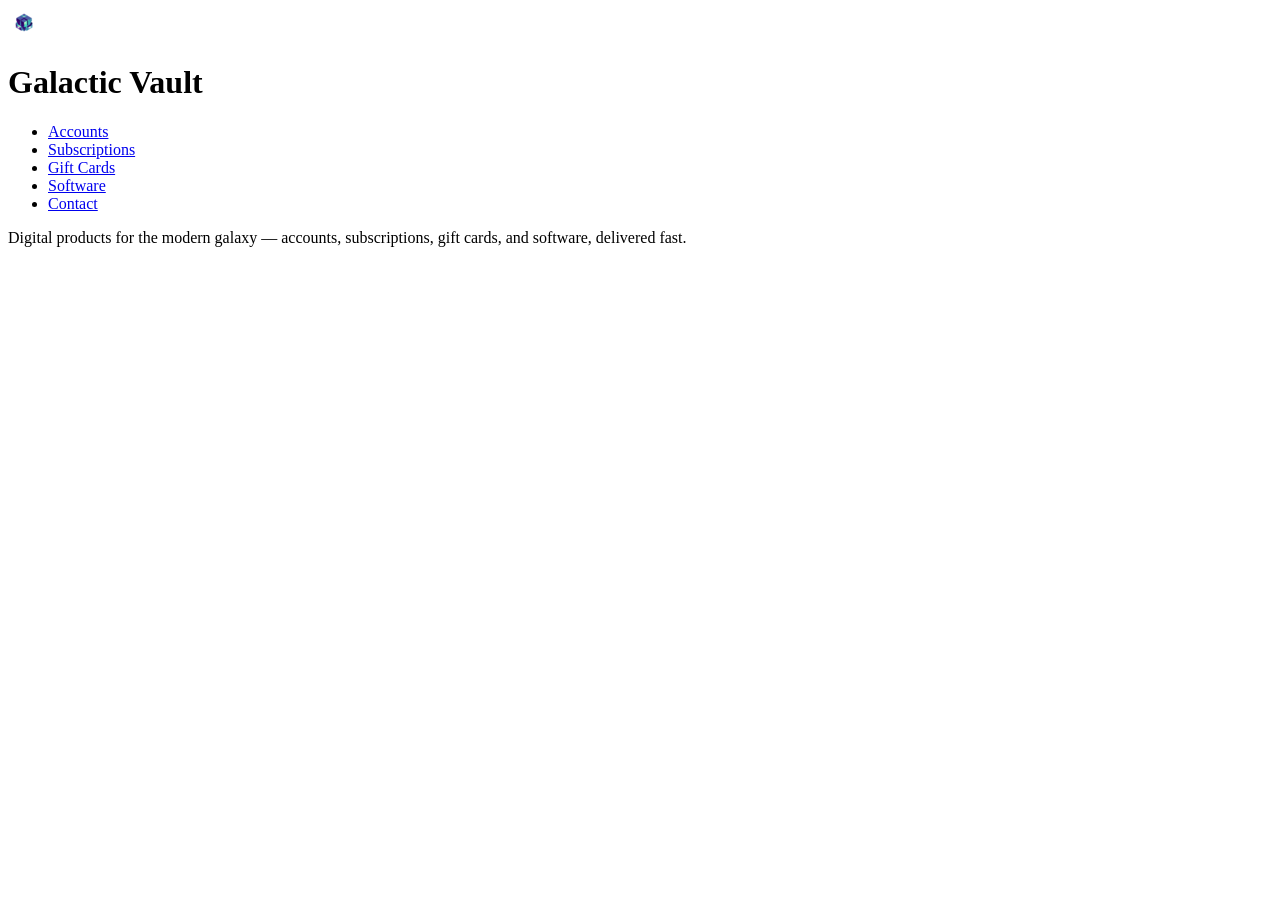
==== index.html @ 60ae2c47 "Add files via upload" ====
<!DOCTYPE html>
<html lang="en">
<head>
    <meta charset="UTF-8">
    <meta name="viewport" content="width=device-width, initial-scale=1.0">
    <title>Galactic Vault</title>
</head>
<body>
    <header>
        <a href="index.html">
            <img src="images/logo-icon.png" alt="Galactic Vault logo">
        </a>
        <h1>Galactic Vault</h1>
        <nav>
          <ul>
            <li><a href="accounts.html">Accounts</a></li>
            <li><a href="subscriptions.html">Subscriptions</a></li>
            <li><a href="giftcards.html">Gift Cards</a></li>
            <li><a href="software.html">Software</a></li>
            <li><a href="contact.html">Contact</a></li>
          </ul>
        </nav>
    </header>

    <p>Digital products for the modern galaxy — accounts, subscriptions, gift cards, and software, delivered fast.</p>

</body>
</html>
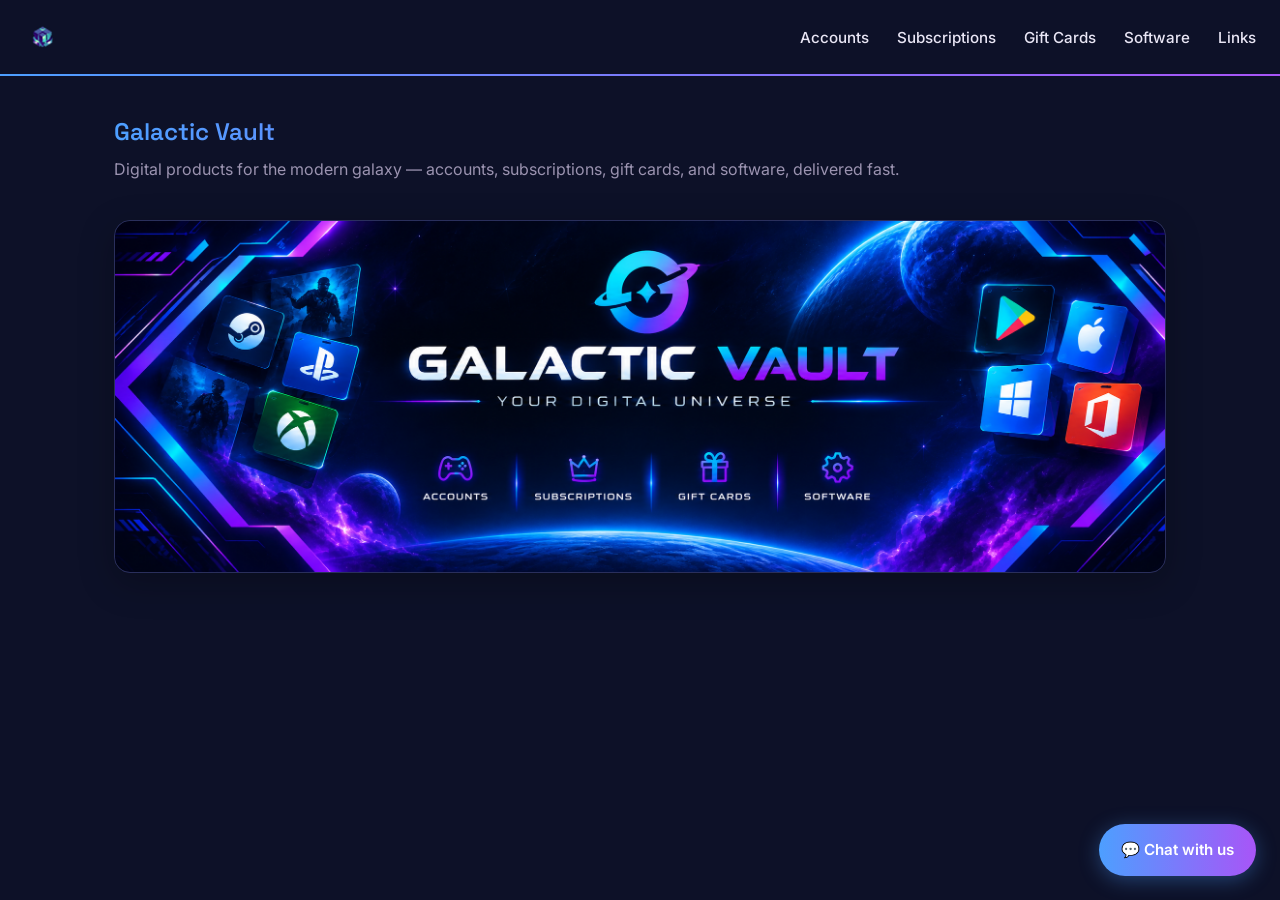
==== commit 061bbc0a: "Add files via upload" ====
--- a/index.html
+++ b/index.html
@@ -1,28 +1,72 @@
 <!DOCTYPE html>
 <html lang="en">
+
 <head>
     <meta charset="UTF-8">
     <meta name="viewport" content="width=device-width, initial-scale=1.0">
     <title>Galactic Vault</title>
+    <link rel="stylesheet" href="styles.css">
 </head>
+
 <body>
-    <header>
-        <a href="index.html">
-            <img src="images/logo-icon.png" alt="Galactic Vault logo">
-        </a>
-        <h1>Galactic Vault</h1>
-        <nav>
-          <ul>
-            <li><a href="accounts.html">Accounts</a></li>
-            <li><a href="subscriptions.html">Subscriptions</a></li>
-            <li><a href="giftcards.html">Gift Cards</a></li>
-            <li><a href="software.html">Software</a></li>
-            <li><a href="contact.html">Contact</a></li>
-          </ul>
-        </nav>
-    </header>
 
-    <p>Digital products for the modern galaxy — accounts, subscriptions, gift cards, and software, delivered fast.</p>
+  <header>
+
+    <a href="index.html">
+      <img
+        src="images/logo-icon.png"
+        alt="Galactic Vault logo"
+      >
+    </a>
+
+    <nav>
+      <ul>
+        <li><a href="accounts.html">Accounts</a></li>
+        <li><a href="subscriptions.html">Subscriptions</a></li>
+        <li><a href="giftcards.html">Gift Cards</a></li>
+        <li><a href="software.html">Software</a></li>
+        <li><a href="links.html">Links</a></li>
+      </ul>
+    </nav>
+
+  </header>
+
+
+  <main class="container home-page">
+
+    <section class="home-intro">
+
+      <h1 class="gradient-text">
+        Galactic Vault
+      </h1>
+
+      <p>
+        Digital products for the modern galaxy —
+        accounts, subscriptions, gift cards,
+        and software, delivered fast.
+      </p>
+
+    </section>
+
+
+    <section class="home-banner">
+      <img
+        src="images/home-banner.png"
+        alt="Galactic Vault digital products"
+      >
+    </section>
+
+  </main>
+
+
+  <a
+    href="https://wa.me/213792556748"
+    class="floating-contact"
+    target="_blank"
+    rel="noopener noreferrer"
+  >
+    💬 Chat with us
+  </a>
 
 </body>
 </html>
--- a/styles.css
+++ b/styles.css
@@ -0,0 +1,1112 @@
+/* =========================================================
+   GALACTIC VAULT
+   Main Stylesheet
+========================================================= */
+
+
+/* ---------- Fonts ---------- */
+
+@import url('https://fonts.googleapis.com/css2?family=Space+Grotesk:wght@500;600;700&family=Inter:wght@400;500;600&display=swap');
+
+
+/* =========================================================
+   VARIABLES
+========================================================= */
+
+:root {
+  --bg: #0d1128;
+  --surface: #171b3a;
+  --surface-hover: #1c2145;
+  --surface-border: #2a2f5c;
+
+  --blue: #4d9fff;
+  --purple: #a855f7;
+
+  --text: #e9e6f5;
+  --text-muted: #9b93b0;
+
+  --input-bg: #111631;
+
+  --radius: 14px;
+}
+
+
+/* =========================================================
+   RESET
+========================================================= */
+
+* {
+  margin: 0;
+  padding: 0;
+  box-sizing: border-box;
+}
+
+
+/* =========================================================
+   BODY
+========================================================= */
+
+body {
+  min-height: 100vh;
+  background-color: var(--bg);
+  color: var(--text);
+  font-family: 'Inter', sans-serif;
+  line-height: 1.6;
+}
+
+
+/* =========================================================
+   HEADINGS
+========================================================= */
+
+h1,
+h2,
+h3 {
+  font-family: 'Space Grotesk', sans-serif;
+  font-weight: 600;
+  line-height: 1.2;
+}
+
+
+/* =========================================================
+   LINKS
+========================================================= */
+
+a {
+  color: var(--blue);
+  text-decoration: none;
+  transition: color 0.2s ease;
+}
+
+a:hover {
+  color: var(--purple);
+}
+
+
+/* =========================================================
+   HEADER
+========================================================= */
+
+header {
+  position: relative;
+
+  display: flex;
+  align-items: center;
+  justify-content: space-between;
+
+  padding: 20px 24px;
+}
+
+header::after {
+  content: "";
+
+  position: absolute;
+  left: 0;
+  right: 0;
+  bottom: 0;
+
+  height: 2px;
+
+  background: linear-gradient(
+    90deg,
+    var(--blue),
+    var(--purple)
+  );
+}
+
+header > a {
+  display: flex;
+  align-items: center;
+}
+
+header img {
+  display: block;
+  width: auto;
+  height: 36px;
+}
+
+
+/* ---------- Navigation ---------- */
+
+header nav ul {
+  display: flex;
+  align-items: center;
+
+  gap: 28px;
+
+  list-style: none;
+}
+
+header nav a {
+  color: var(--text);
+
+  font-size: 0.95rem;
+  font-weight: 500;
+
+  white-space: nowrap;
+}
+
+header nav a:hover {
+  color: var(--blue);
+}
+
+
+/* =========================================================
+   GENERAL CONTAINER
+========================================================= */
+
+.container {
+  width: 100%;
+  max-width: 1100px;
+
+  margin: 0 auto;
+
+  padding: 42px 24px 120px;
+}
+
+.container > h1 {
+  margin-bottom: 8px;
+
+  font-size: 2.4rem;
+}
+
+.container > p {
+  margin-bottom: 18px;
+
+  color: var(--text-muted);
+  font-size: 1rem;
+}
+
+
+/* =========================================================
+   GRADIENT TEXT
+========================================================= */
+
+.gradient-text {
+  background: linear-gradient(
+    90deg,
+    var(--blue),
+    var(--purple)
+  );
+
+  -webkit-background-clip: text;
+  background-clip: text;
+
+  color: transparent;
+}
+
+
+/* =========================================================
+   INSTRUCTIONS
+========================================================= */
+
+.container > ol {
+  margin: 0 0 28px 22px;
+
+  color: var(--text-muted);
+}
+
+.container > ol li {
+  margin-bottom: 5px;
+  padding-left: 4px;
+}
+
+
+/* =========================================================
+   SMALL NOTES
+========================================================= */
+
+.container > p small {
+  color: var(--text-muted);
+  font-size: 0.82rem;
+}
+
+
+/* =========================================================
+   PRODUCT FORM
+========================================================= */
+
+.product-form {
+  width: 100%;
+}
+
+
+/* =========================================================
+   PRODUCT GRID
+========================================================= */
+
+.product-grid {
+  display: grid;
+
+  width: 100%;
+
+  margin: 0 auto 32px;
+
+  gap: 18px;
+}
+
+
+/* =========================================================
+   PRODUCT OPTION
+========================================================= */
+
+.product-option {
+  min-width: 0;
+}
+
+
+/* ---------- Hide radio buttons ---------- */
+
+.product-option input[type="radio"] {
+  position: absolute;
+
+  width: 1px;
+  height: 1px;
+
+  opacity: 0;
+
+  pointer-events: none;
+}
+
+
+/* =========================================================
+   PRODUCT CARD
+========================================================= */
+
+.product-option label {
+  display: block;
+
+  width: 100%;
+
+  margin: 0;
+  padding: 0;
+
+  overflow: hidden;
+
+  background: var(--surface);
+
+  border: 2px solid var(--surface-border);
+  border-radius: var(--radius);
+
+  cursor: pointer;
+
+  transition:
+    transform 0.2s ease,
+    border-color 0.2s ease,
+    box-shadow 0.2s ease;
+}
+
+.product-option label:hover {
+  transform: translateY(-3px);
+
+  border-color: rgba(77, 159, 255, 0.65);
+
+  box-shadow:
+    0 10px 28px rgba(0, 0, 0, 0.25);
+}
+
+
+/* =========================================================
+   SELECTED PRODUCT
+========================================================= */
+
+.product-option input[type="radio"]:checked + label {
+  border-color: var(--blue);
+
+  box-shadow:
+    0 0 0 2px rgba(77, 159, 255, 0.12),
+    0 10px 30px rgba(77, 159, 255, 0.15);
+}
+
+
+/* =========================================================
+   PRODUCT IMAGES
+========================================================= */
+
+.product-option label img {
+  display: block;
+
+  width: 100%;
+  height: auto;
+
+  margin: 0;
+}
+
+
+/* =========================================================
+   ACCOUNTS
+========================================================= */
+
+.accounts-grid {
+  grid-template-columns: repeat(2, minmax(0, 1fr));
+
+  max-width: 1000px;
+}
+
+.accounts-grid .product-option label {
+  border-radius: 14px;
+}
+
+
+/*
+   Steam and Epic banners already have their own
+   wide proportions.
+
+   DO NOT force an aspect ratio here.
+*/
+
+.accounts-grid .product-option img {
+  width: 100%;
+  height: auto;
+
+  object-fit: contain;
+}
+
+
+/* =========================================================
+   SUBSCRIPTIONS
+========================================================= */
+
+.subscription-grid {
+  grid-template-columns: repeat(3, minmax(0, 1fr));
+
+  max-width: 1000px;
+}
+
+.subscription-grid .product-option img {
+  width: 100%;
+
+  aspect-ratio: 800 / 532;
+
+  object-fit: cover;
+}
+
+
+/* =========================================================
+   GIFT CARDS
+========================================================= */
+
+/*
+   Gift cards are intentionally PORTRAIT.
+
+   They do NOT use the subscription landscape ratio.
+*/
+
+.giftcard-grid {
+  grid-template-columns: repeat(5, minmax(0, 1fr));
+
+  max-width: 1000px;
+
+  align-items: start;
+  justify-content: center;
+}
+
+.giftcard-grid .product-option {
+  display: flex;
+  justify-content: center;
+}
+
+.giftcard-grid .product-option label {
+  width: 100%;
+  max-width: 170px;
+
+  border-radius: 14px;
+
+  background: #111631;
+}
+
+
+/*
+   Preserve the real portrait proportions
+   of the gift card images.
+*/
+
+.giftcard-grid .product-option img {
+  display: block;
+
+  width: 100%;
+  height: auto;
+
+  aspect-ratio: 750 / 1050;
+
+  object-fit: cover;
+}
+
+
+/* ---------- Gift card hover ---------- */
+
+.giftcard-grid .product-option label:hover {
+  transform: translateY(-4px);
+
+  border-color: rgba(77, 159, 255, 0.7);
+
+  box-shadow:
+    0 12px 28px rgba(0, 0, 0, 0.3);
+}
+
+
+/* ---------- Selected gift card ---------- */
+
+.giftcard-grid
+.product-option
+input[type="radio"]:checked
++ label {
+  border-color: var(--blue);
+
+  box-shadow:
+    0 0 0 2px rgba(77, 159, 255, 0.12),
+    0 12px 30px rgba(77, 159, 255, 0.18);
+}
+
+
+/* =========================================================
+   SOFTWARE
+========================================================= */
+
+.software-grid {
+  grid-template-columns: repeat(2, minmax(0, 1fr));
+
+  max-width: 700px;
+}
+
+.software-grid .product-option img {
+  width: 100%;
+  height: auto;
+
+  object-fit: contain;
+}
+
+
+/* =========================================================
+   FORM FIELDS
+========================================================= */
+
+.form-fields {
+  width: 100%;
+  max-width: 700px;
+
+  margin: 0 auto;
+
+  display: flex;
+  flex-direction: column;
+
+  gap: 9px;
+}
+
+
+/* ---------- Labels ---------- */
+
+.form-fields > label {
+  margin-top: 10px;
+
+  color: var(--text);
+
+  font-size: 0.88rem;
+  font-weight: 500;
+}
+
+
+/* =========================================================
+   SELECT / INPUT / TEXTAREA
+========================================================= */
+
+.form-fields select,
+.form-fields input[type="number"],
+.form-fields input[type="email"],
+.form-fields textarea {
+  width: 100%;
+
+  min-height: 46px;
+
+  padding: 12px 14px;
+
+  background: var(--input-bg);
+
+  border: 1px solid var(--surface-border);
+  border-radius: 10px;
+
+  outline: none;
+
+  color: var(--text);
+
+  font-family: 'Inter', sans-serif;
+  font-size: 0.9rem;
+
+  transition:
+    border-color 0.2s ease,
+    box-shadow 0.2s ease,
+    background-color 0.2s ease;
+}
+
+.form-fields select {
+  cursor: pointer;
+}
+
+.form-fields select:focus,
+.form-fields input[type="number"]:focus,
+.form-fields input[type="email"]:focus,
+.form-fields textarea:focus {
+  background: #141a3b;
+
+  border-color: var(--blue);
+
+  box-shadow:
+    0 0 0 3px rgba(77, 159, 255, 0.1);
+}
+
+.form-fields input::placeholder,
+.form-fields textarea::placeholder {
+  color: #68627e;
+}
+
+
+/* ---------- Textarea ---------- */
+
+.form-fields textarea {
+  min-height: 110px;
+
+  resize: vertical;
+}
+
+
+/* =========================================================
+   FORM NOTES
+========================================================= */
+
+.form-fields p {
+  margin: 4px 0;
+
+  color: var(--text-muted);
+
+  font-size: 0.84rem;
+}
+
+.form-fields p small {
+  color: var(--text-muted);
+
+  font-size: 0.82rem;
+}
+
+
+/* =========================================================
+   SUBMIT BUTTON
+========================================================= */
+
+.form-fields button {
+  width: 100%;
+
+  min-height: 48px;
+
+  margin-top: 14px;
+  padding: 13px 20px;
+
+  background: linear-gradient(
+    90deg,
+    var(--blue),
+    var(--purple)
+  );
+
+  border: none;
+  border-radius: 10px;
+
+  color: #fff;
+
+  font-family: 'Inter', sans-serif;
+  font-size: 0.95rem;
+  font-weight: 600;
+
+  cursor: pointer;
+
+  transition:
+    transform 0.2s ease,
+    box-shadow 0.2s ease;
+}
+
+.form-fields button:hover {
+  transform: translateY(-2px);
+
+  box-shadow:
+    0 8px 25px rgba(77, 159, 255, 0.25);
+}
+
+.form-fields button:active {
+  transform: translateY(0);
+}
+
+
+/* =========================================================
+   FLOATING WHATSAPP
+========================================================= */
+
+.floating-contact {
+  position: fixed;
+
+  right: 24px;
+  bottom: 24px;
+
+  z-index: 100;
+
+  display: flex;
+  align-items: center;
+
+  gap: 8px;
+
+  padding: 14px 22px;
+
+  background: linear-gradient(
+    90deg,
+    var(--blue),
+    var(--purple)
+  );
+
+  border-radius: 50px;
+
+  color: #fff;
+
+  font-size: 0.95rem;
+  font-weight: 600;
+
+  box-shadow:
+    0 4px 20px rgba(77, 159, 255, 0.35);
+
+  transition:
+    transform 0.2s ease;
+}
+
+.floating-contact:hover {
+  transform: scale(1.05);
+
+  color: #fff;
+}
+
+
+/* =========================================================
+   HOME PAGE
+========================================================= */
+
+.home-page {
+  padding-top: 42px;
+}
+
+.home-intro {
+  margin-bottom: 38px;
+}
+
+.home-intro h1 {
+  margin-bottom: 10px;
+}
+
+.home-intro p {
+  max-width: 850px;
+
+  color: var(--text-muted);
+}
+
+
+/* ---------- Home Banner ---------- */
+
+.home-banner {
+  width: 100%;
+
+  overflow: hidden;
+
+  background: var(--surface);
+
+  border: 1px solid var(--surface-border);
+  border-radius: 16px;
+
+  box-shadow:
+    0 10px 35px rgba(0, 0, 0, 0.25);
+}
+
+.home-banner img {
+  display: block;
+
+  width: 100%;
+  height: auto;
+
+  border-radius: 15px;
+}
+
+
+/* =========================================================
+   LINKS PAGE
+========================================================= */
+
+.links-page {
+  width: 100%;
+  max-width: 750px;
+
+  margin: 0 auto;
+
+  padding: 60px 24px 110px;
+}
+
+.links-intro {
+  margin-bottom: 42px;
+
+  text-align: center;
+}
+
+.links-label {
+  display: inline-block;
+
+  margin-bottom: 10px;
+
+  color: var(--blue);
+
+  font-size: 0.7rem;
+  font-weight: 600;
+
+  letter-spacing: 2px;
+}
+
+.links-intro h1 {
+  margin-bottom: 10px;
+
+  font-size: 2.8rem;
+}
+
+.links-intro p {
+  color: var(--text-muted);
+
+  font-size: 1rem;
+}
+
+.links-options {
+  display: flex;
+  flex-direction: column;
+
+  gap: 14px;
+}
+
+.link-card {
+  display: flex;
+  align-items: center;
+
+  gap: 16px;
+
+  width: 100%;
+
+  padding: 18px 20px;
+
+  background: var(--surface);
+
+  border: 1px solid var(--surface-border);
+  border-radius: 14px;
+
+  color: var(--text);
+  text-decoration: none;
+
+  transition:
+    transform 0.2s ease,
+    border-color 0.2s ease,
+    background-color 0.2s ease,
+    box-shadow 0.2s ease;
+}
+
+.link-card:hover {
+  transform: translateY(-2px);
+
+  background-color: var(--surface-hover);
+
+  border-color: var(--blue);
+
+  color: var(--text);
+
+  box-shadow:
+    0 8px 25px rgba(77, 159, 255, 0.08);
+}
+
+.link-icon {
+  display: flex;
+  align-items: center;
+  justify-content: center;
+
+  flex-shrink: 0;
+
+  width: 48px;
+  height: 48px;
+
+  background: linear-gradient(
+    135deg,
+    rgba(77, 159, 255, 0.15),
+    rgba(168, 85, 247, 0.15)
+  );
+
+  border-radius: 12px;
+
+  font-size: 1.3rem;
+}
+
+.link-content {
+  flex: 1;
+}
+
+.link-content h2 {
+  margin-bottom: 2px;
+
+  font-size: 1rem;
+}
+
+.link-content p {
+  color: var(--text-muted);
+
+  font-size: 0.82rem;
+}
+
+.link-arrow {
+  color: var(--blue);
+
+  font-size: 1.2rem;
+
+  transition:
+    transform 0.2s ease;
+}
+
+.link-card:hover .link-arrow {
+  transform: translateX(4px);
+}
+
+.link-card.coming-soon {
+  opacity: 0.6;
+
+  cursor: default;
+}
+
+.link-card.coming-soon:hover {
+  transform: none;
+
+  background-color: var(--surface);
+
+  border-color: var(--surface-border);
+
+  box-shadow: none;
+}
+
+.link-status {
+  color: var(--text-muted);
+
+  font-size: 0.75rem;
+}
+
+
+/* =========================================================
+   TABLET
+========================================================= */
+
+@media (max-width: 950px) {
+
+  .subscription-grid {
+    grid-template-columns: repeat(2, minmax(0, 1fr));
+  }
+
+  .giftcard-grid {
+    grid-template-columns: repeat(4, minmax(0, 1fr));
+  }
+
+  .giftcard-grid .product-option label {
+    max-width: 175px;
+  }
+
+}
+
+
+/* =========================================================
+   SMALL TABLET
+========================================================= */
+
+@media (max-width: 750px) {
+
+  header {
+    gap: 20px;
+  }
+
+  header nav ul {
+    gap: 18px;
+  }
+
+  .accounts-grid {
+    grid-template-columns: 1fr;
+
+    max-width: 600px;
+  }
+
+  .giftcard-grid {
+    grid-template-columns: repeat(3, minmax(0, 1fr));
+
+    max-width: 600px;
+  }
+
+  .software-grid {
+    max-width: 600px;
+  }
+
+}
+
+
+/* =========================================================
+   MOBILE
+========================================================= */
+
+@media (max-width: 600px) {
+
+  header {
+    flex-direction: column;
+
+    padding: 18px 16px;
+
+    gap: 16px;
+  }
+
+  header nav ul {
+    flex-wrap: wrap;
+
+    justify-content: center;
+
+    gap: 10px 16px;
+  }
+
+  header nav a {
+    font-size: 0.84rem;
+  }
+
+
+  .container {
+    padding: 30px 18px 120px;
+  }
+
+  .container > h1 {
+    font-size: 2rem;
+  }
+
+  .container > p {
+    font-size: 0.92rem;
+  }
+
+
+  /* Subscription cards */
+
+  .subscription-grid {
+    grid-template-columns: 1fr;
+
+    max-width: 500px;
+  }
+
+
+  /* Gift cards remain portrait */
+
+  .giftcard-grid {
+    grid-template-columns: repeat(2, minmax(0, 1fr));
+
+    max-width: 390px;
+
+    gap: 14px;
+  }
+
+  .giftcard-grid .product-option label {
+    max-width: 180px;
+  }
+
+
+  /* Software */
+
+  .software-grid {
+    grid-template-columns: 1fr;
+
+    max-width: 500px;
+  }
+
+
+  /* Accounts */
+
+  .accounts-grid {
+    gap: 14px;
+  }
+
+
+  /* Form */
+
+  .form-fields {
+    max-width: 100%;
+  }
+
+
+  /* Home */
+
+  .home-page {
+    padding-top: 32px;
+  }
+
+  .home-intro {
+    margin-bottom: 28px;
+  }
+
+  .home-intro h1 {
+    font-size: 2.3rem;
+  }
+
+  .home-banner {
+    border-radius: 12px;
+  }
+
+  .home-banner img {
+    border-radius: 11px;
+  }
+
+
+  /* Floating button */
+
+  .floating-contact {
+    right: 16px;
+    bottom: 16px;
+
+    padding: 12px 18px;
+
+    font-size: 0.9rem;
+  }
+
+
+  /* Links */
+
+  .links-page {
+    padding: 45px 20px 110px;
+  }
+
+  .links-intro h1 {
+    font-size: 2.3rem;
+  }
+
+  .link-card {
+    padding: 16px;
+  }
+
+}
+
+
+/* =========================================================
+   VERY SMALL PHONES
+========================================================= */
+
+@media (max-width: 380px) {
+
+  header nav ul {
+    gap: 8px 12px;
+  }
+
+  header nav a {
+    font-size: 0.8rem;
+  }
+
+  .giftcard-grid {
+    gap: 10px;
+  }
+
+  .floating-contact {
+    right: 12px;
+    bottom: 12px;
+
+    padding: 11px 15px;
+  }
+
+}
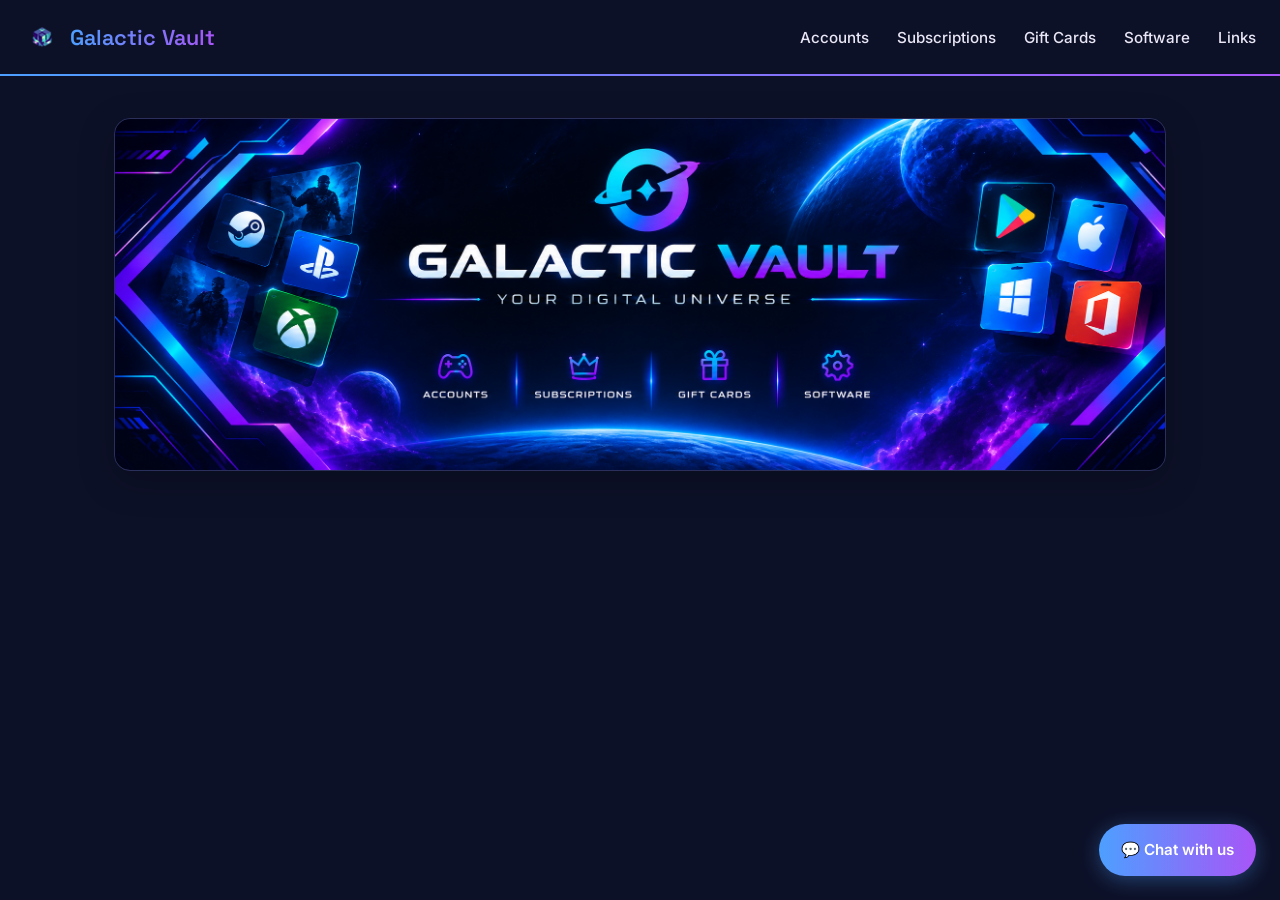
==== commit 20c0e009: "Add files via upload" ====
--- a/index.html
+++ b/index.html
@@ -12,11 +12,13 @@
 
   <header>
 
-    <a href="index.html">
+    <a href="index.html" class="site-brand">
       <img
         src="images/logo-icon.png"
         alt="Galactic Vault logo"
       >
+
+      <span class="gradient-text">Galactic Vault</span>
     </a>
 
     <nav>
@@ -34,26 +36,13 @@
 
   <main class="container home-page">
 
-    <section class="home-intro">
+    <section class="home-banner">
 
-      <h1 class="gradient-text">
-        Galactic Vault
-      </h1>
-
-      <p>
-        Digital products for the modern galaxy —
-        accounts, subscriptions, gift cards,
-        and software, delivered fast.
-      </p>
-
-    </section>
-
-
-    <section class="home-banner">
       <img
         src="images/home-banner.png"
         alt="Galactic Vault digital products"
       >
+
     </section>
 
   </main>
--- a/styles.css
+++ b/styles.css
@@ -114,15 +114,25 @@
   );
 }
 
-header > a {
+/* ---------- Header Brand ---------- */
+
+.site-brand {
   display: flex;
   align-items: center;
-}
-
-header img {
+  gap: 10px;
+}
+
+.site-brand img {
   display: block;
-  width: auto;
+  width: 36px;
   height: 36px;
+  object-fit: contain;
+}
+
+.site-brand .gradient-text {
+  font-family: 'Space Grotesk', sans-serif;
+  font-size: 1.35rem;
+  font-weight: 600;
 }
 
 
@@ -688,19 +698,7 @@
   padding-top: 42px;
 }
 
-.home-intro {
-  margin-bottom: 38px;
-}
-
-.home-intro h1 {
-  margin-bottom: 10px;
-}
-
-.home-intro p {
-  max-width: 850px;
-
-  color: var(--text-muted);
-}
+/* The homepage title is now part of the header brand. */
 
 
 /* ---------- Home Banner ---------- */
@@ -1038,14 +1036,6 @@
     padding-top: 32px;
   }
 
-  .home-intro {
-    margin-bottom: 28px;
-  }
-
-  .home-intro h1 {
-    font-size: 2.3rem;
-  }
-
   .home-banner {
     border-radius: 12px;
   }
